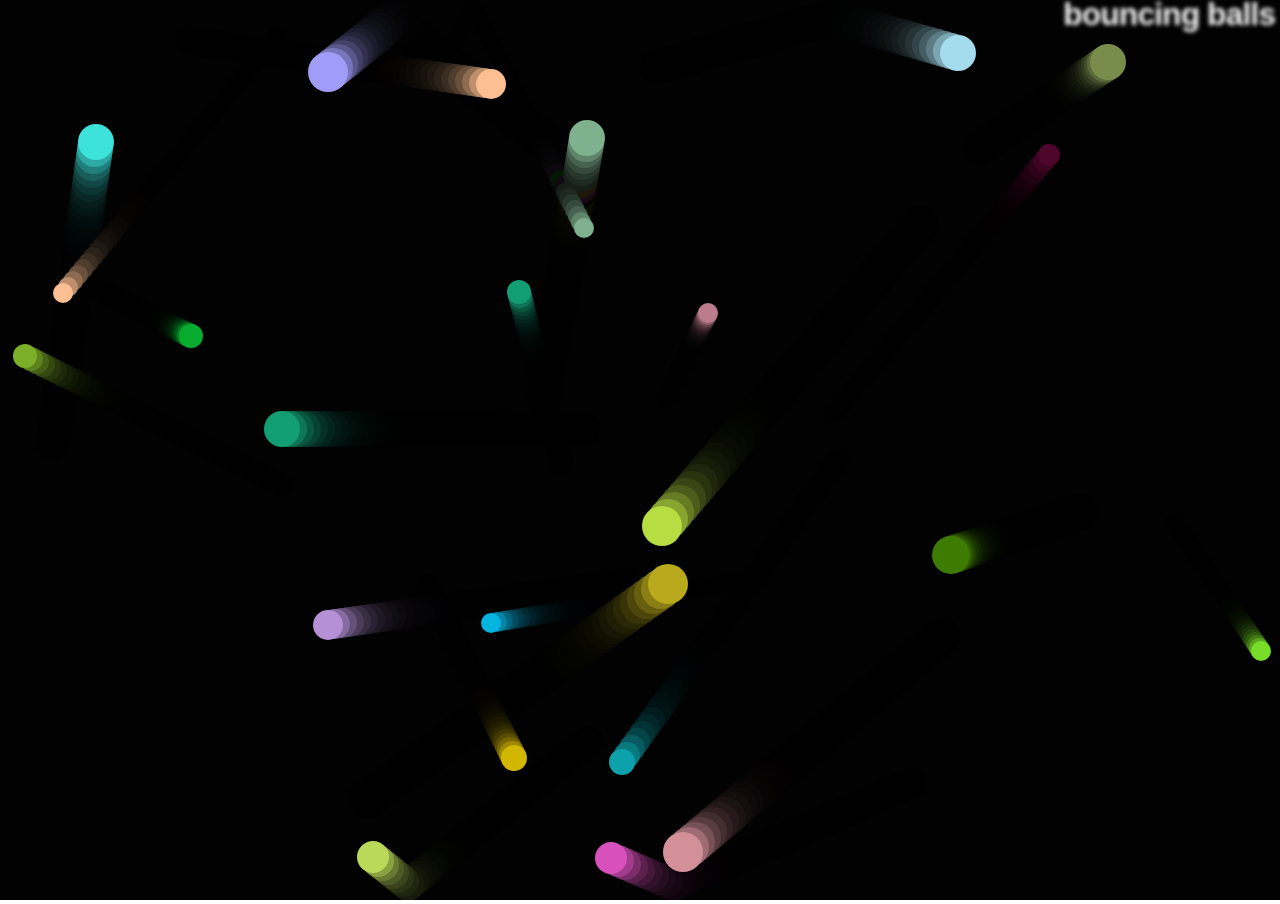
==== Adding_bouncing_balls_features/index.html @ 844995cf "Add starting point files." ====
<!DOCTYPE html>
<html>
  <head>
    <meta charset="utf-8">
    <title>Bouncing balls</title>
    <link rel="stylesheet" href="style.css">
    <script defer src="script.js"></script>
  </head>

  <body>
    <h1>bouncing balls</h1>
    <canvas></canvas>

  </body>
</html>
---- Adding_bouncing_balls_features/style.css ----
html, body {
    margin: 0;
  }
  
  html {
    font-family: 'Helvetica Neue', Helvetica, Arial, sans-serif;
    height: 100%;
  }
  
  body {
    overflow: hidden;
    height: inherit;
  }
  
  h1 {
    font-size: 2rem;
    letter-spacing: -1px;
    position: absolute;
    margin: 0;
    top: -4px;
    right: 5px;
  
    color: transparent;
    text-shadow: 0 0 4px white;
  }
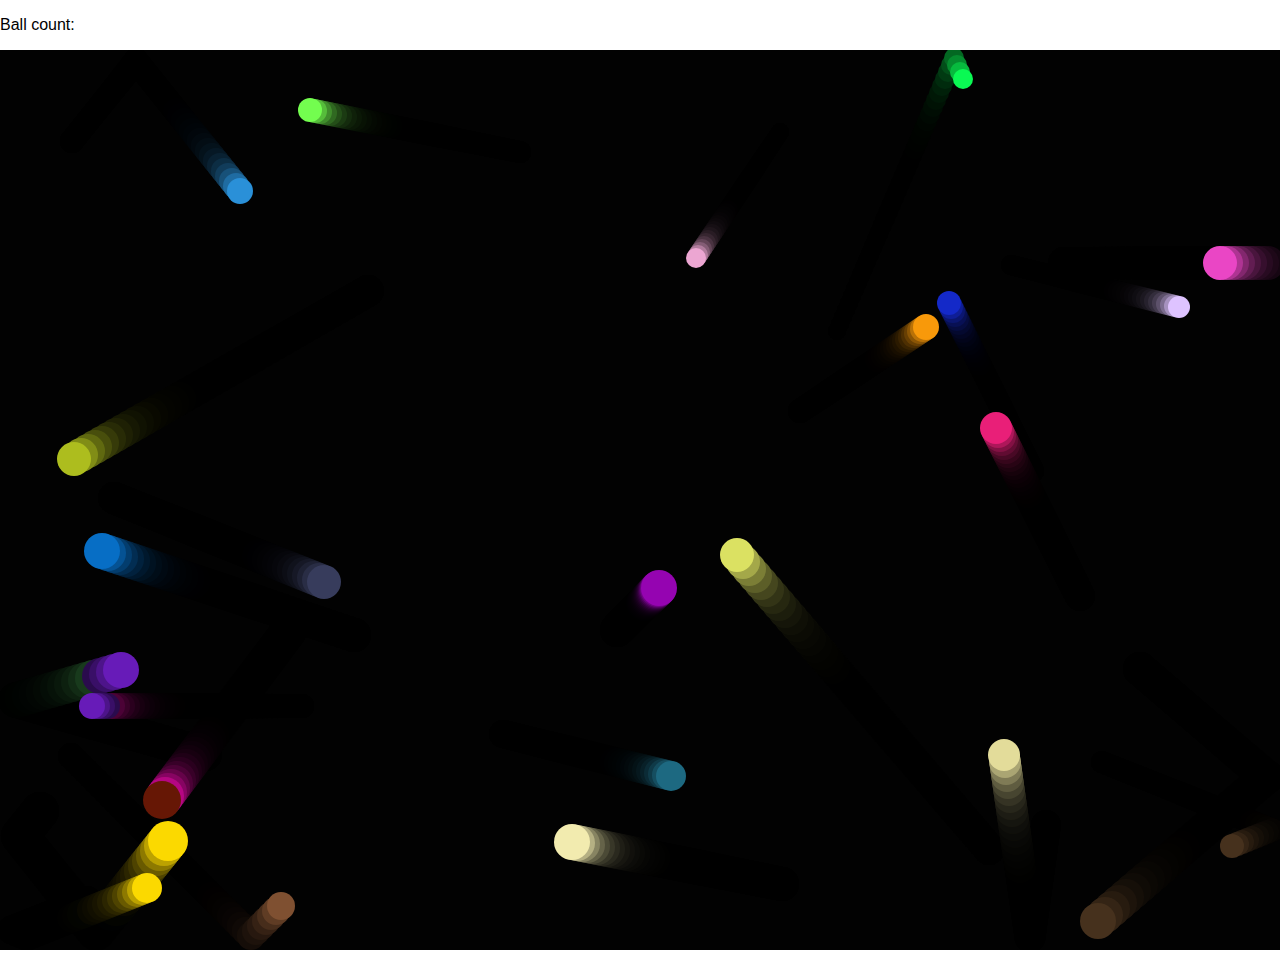
==== commit 83d3f566: "Add 'p' tag, which contains ball count" ====
--- a/Adding_bouncing_balls_features/index.html
+++ b/Adding_bouncing_balls_features/index.html
@@ -9,6 +9,7 @@
 
   <body>
     <h1>bouncing balls</h1>
+    <p>Ball count: </p>
     <canvas></canvas>
 
   </body>
